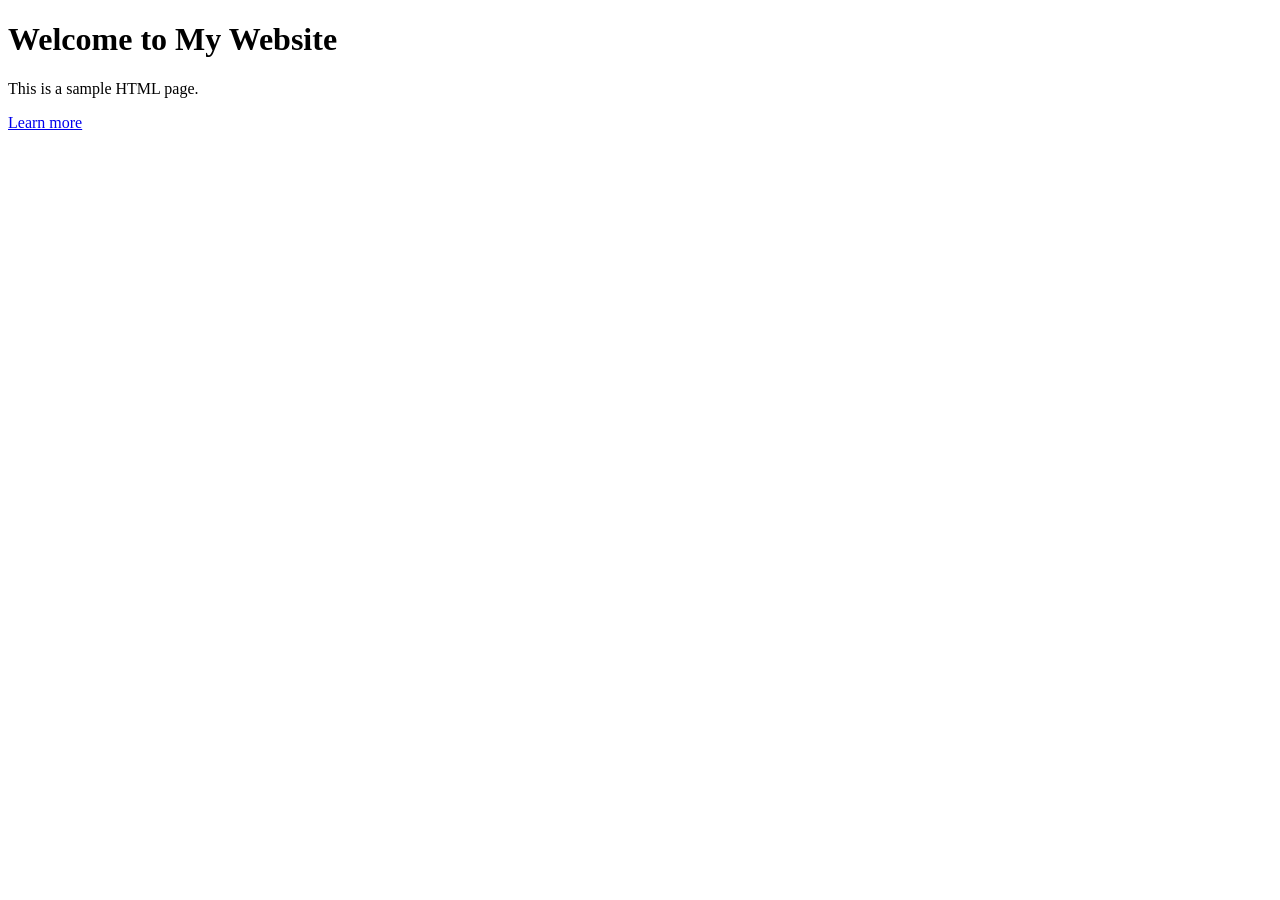
==== index.html @ 5c408fd7 "Create styling for containers //" ====
<!DOCTYPE html>
<html lang="en">
<head>
	<meta charset="UTF-8">
	<meta name="viewport" content="width=device-width, initial-scale=1.0">
	<title>Sample HTML Page</title>
</head>
<body>
	<header>
		<h1>Welcome to My Website</h1>
	</header>
	<main>
		<p>This is a sample HTML page.</p>
		<a href="https://example.com">Learn more</a>
	</main>
</body>
</html>
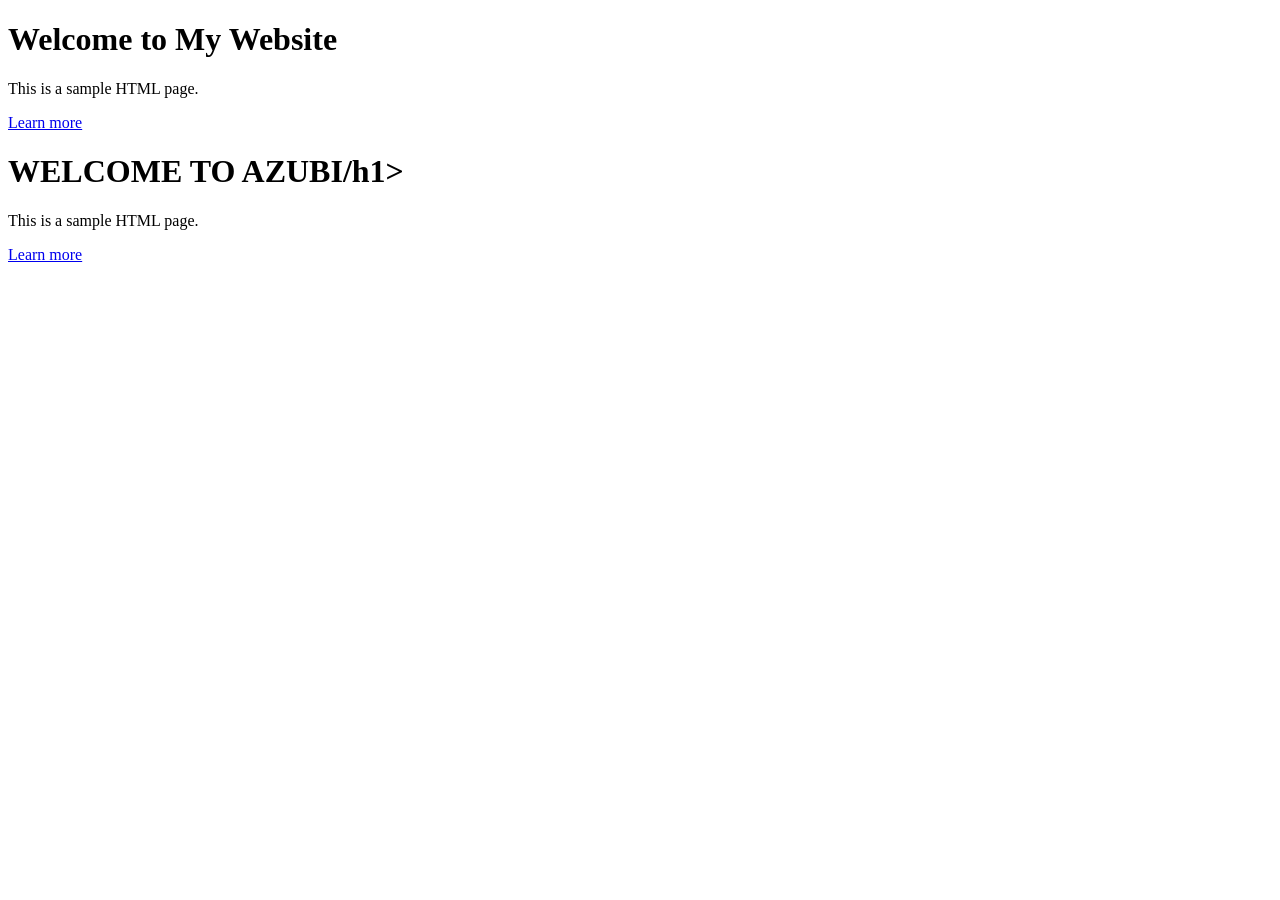
==== commit 3cd75520: "I changed the title of the webpage" ====
--- a/index.html
+++ b/index.html
@@ -15,3 +15,22 @@
 	</main>
 </body>
 </html>
+
+
+<!DOCTYPE html>
+<html lang="en">
+<head>
+	<meta charset="UTF-8">
+	<meta name="viewport" content="width=device-width, initial-scale=1.0">
+	<title>Sample HTML Page</title>
+</head>
+<body>
+	<header>
+		<h1>WELCOME TO  AZUBI/h1>
+	</header>
+	<main>
+		<p>This is a sample HTML page.</p>
+		<a href="https://example.com">Learn more</a>
+	</main>
+</body>
+</html>
